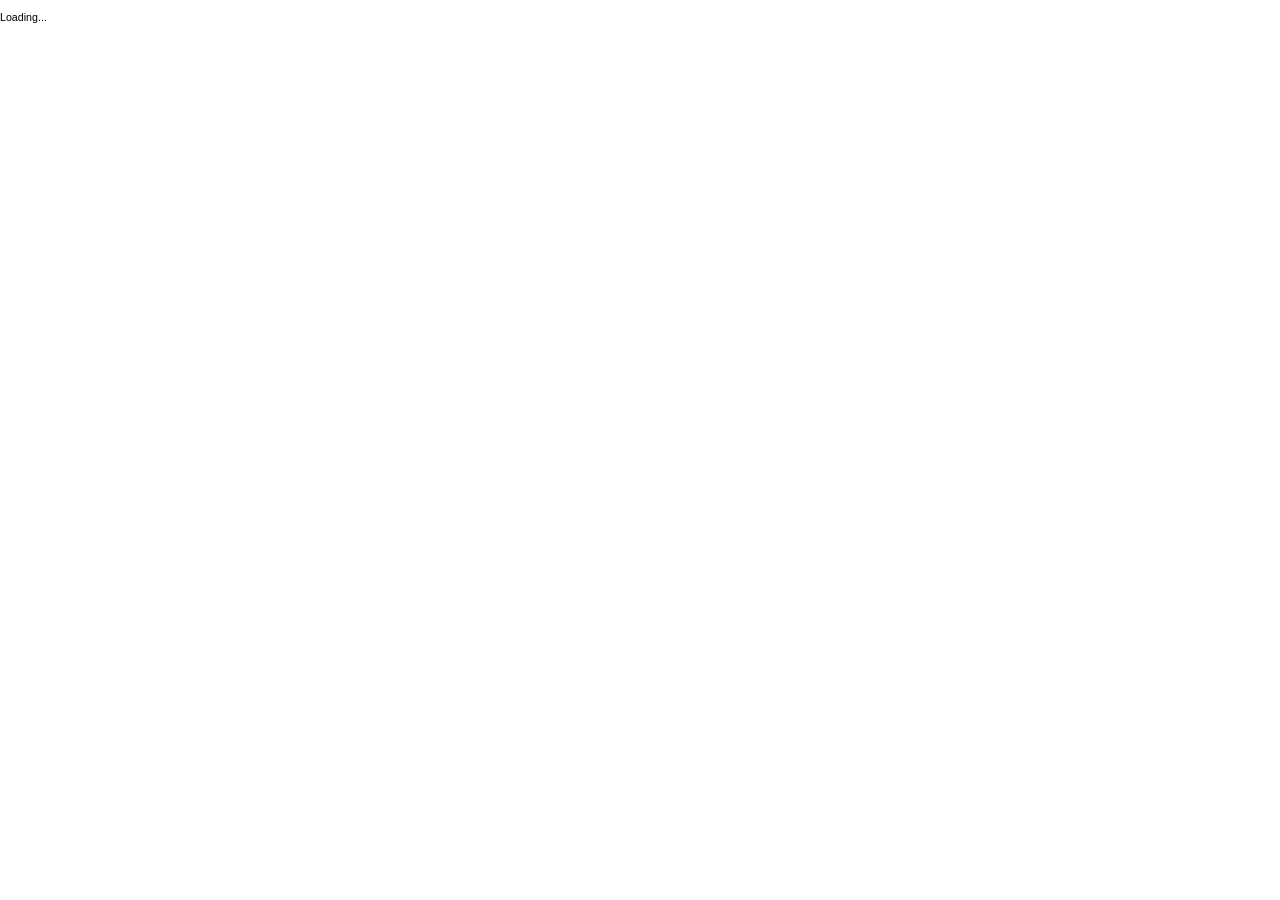
==== index.html @ d89d6d12 "attempting to deploy as github page" ====
<!doctype html><html lang="en"><head><meta charset="utf-8"><meta name="viewport" content="width=device-width,initial-scale=1,shrink-to-fit=no"><meta name="theme-color" content="#000000"><link rel="manifest" href="/manifest.json"><link rel="shortcut icon" href="/favicon.ico"><title>Bandori Birthday Chart</title><link href="/static/css/main.def5fe81.css" rel="stylesheet"></head><body><noscript>You need to enable JavaScript to run this app.</noscript><div id="root"></div><script type="text/javascript" src="/static/js/main.61b424c3.js"></script></body></html>
---- static/css/main.def5fe81.css ----
body{margin:0;padding:0;font-family:sans-serif}*{font-size:8pt}table{border-collapse:collapse}td{border:1px solid #000}.cell{width:24px;height:24px;text-align:center}.cell:hover:not(.today){background-color:#e1ffff}.icon{width:100%;height:100%;vertical-align:middle}.today{font-style:italic;background-color:#ffe1e1}.today:hover{background-color:#ffe1ff}.App{text-align:center}.App-logo{-webkit-animation:App-logo-spin infinite 20s linear;animation:App-logo-spin infinite 20s linear;height:80px}.App-header{background-color:#222;height:150px;padding:20px;color:#fff}.App-title{font-size:1.5em}.App-intro{font-size:large}@-webkit-keyframes App-logo-spin{0%{-webkit-transform:rotate(0deg);transform:rotate(0deg)}to{-webkit-transform:rotate(1turn);transform:rotate(1turn)}}@keyframes App-logo-spin{0%{-webkit-transform:rotate(0deg);transform:rotate(0deg)}to{-webkit-transform:rotate(1turn);transform:rotate(1turn)}}
/*# sourceMappingURL=main.def5fe81.css.map*/
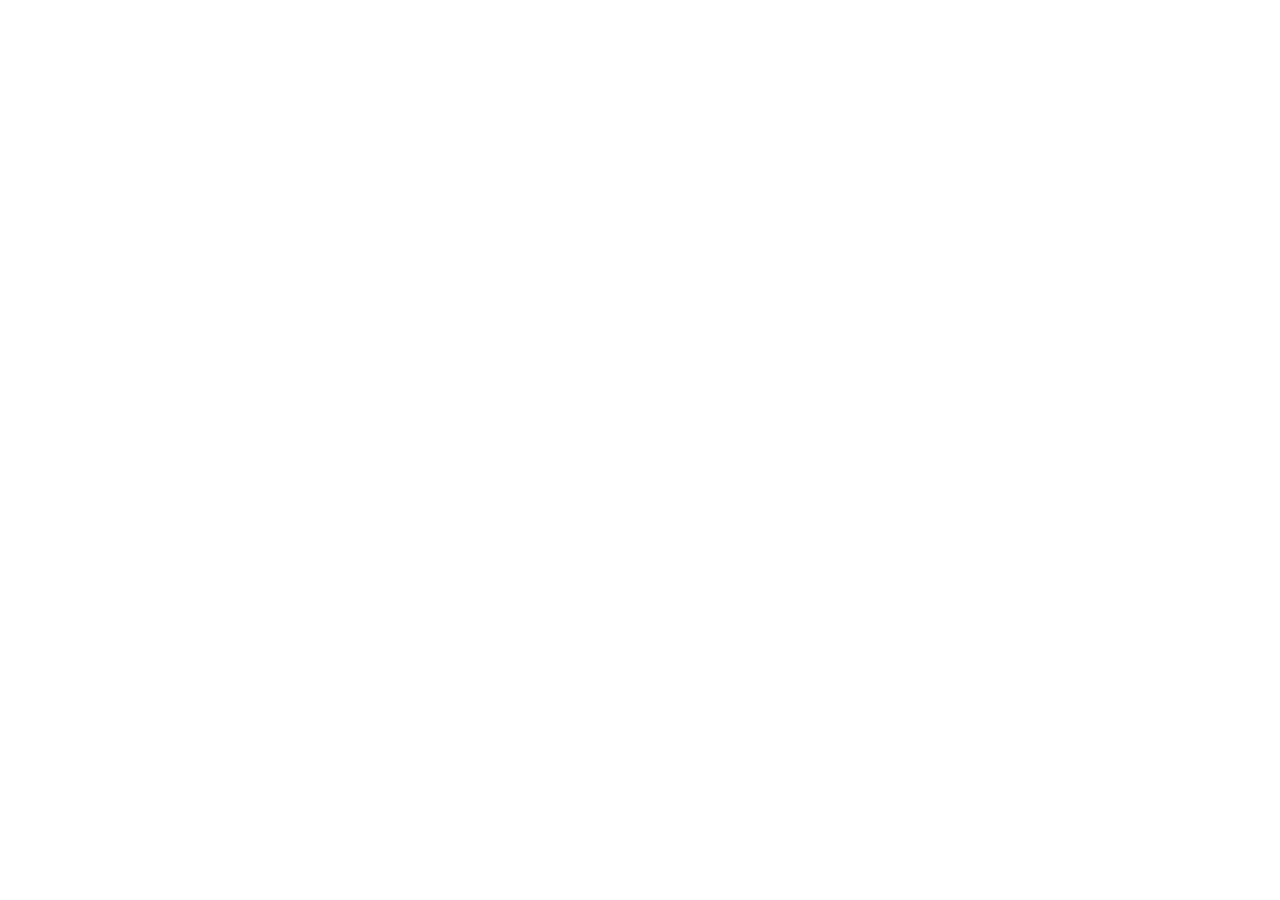
==== commit e4b14a02: "fixing path 2" ====
--- a/index.html
+++ b/index.html
@@ -1 +1 @@
-<!doctype html><html lang="en"><head><meta charset="utf-8"><meta name="viewport" content="width=device-width,initial-scale=1,shrink-to-fit=no"><meta name="theme-color" content="#000000"><link rel="manifest" href="/manifest.json"><link rel="shortcut icon" href="/favicon.ico"><title>Bandori Birthday Chart</title><link href="/static/css/main.def5fe81.css" rel="stylesheet"></head><body><noscript>You need to enable JavaScript to run this app.</noscript><div id="root"></div><script type="text/javascript" src="/static/js/main.61b424c3.js"></script></body></html>
+<!doctype html><html lang="en"><head><meta charset="utf-8"><meta name="viewport" content="width=device-width,initial-scale=1,shrink-to-fit=no"><meta name="theme-color" content="#000000"><link rel="manifest" href="/manifest.json"><link rel="shortcut icon" href="/favicon.ico"><title>Bandori Birthday Chart</title><link href="/bandori-bday-deploy/static/css/main.def5fe81.css" rel="stylesheet"></head><body><noscript>You need to enable JavaScript to run this app.</noscript><div id="root"></div><script type="text/javascript" src="/bandori-bday-deploy/static/js/main.61b424c3.js"></script></body></html>
